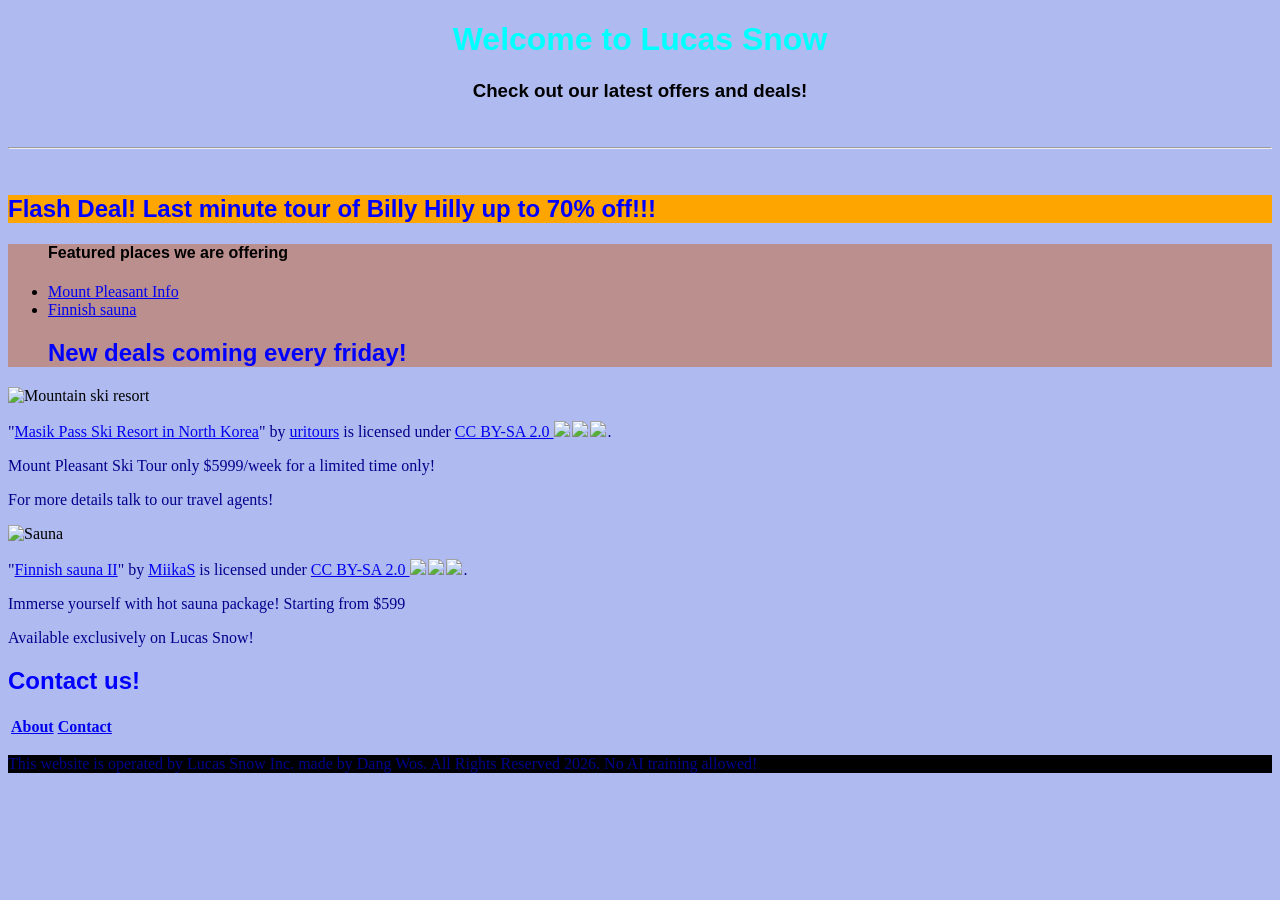
==== index.html @ 5638f123 "Snapshot 10:29 20/10/2026" ====
<!DOCTYPE html>
<html>
    <head>
        <link rel="stylesheet" href="./css/style.css">
        <meta charset="UTF-8">
        <title>Lucas Snow</title>
    </head>

    <body>
        <!--WELCOME TITLE-->
        <header>
            <h1>Welcome to Lucas Snow</h1>
            <h3>Check out our latest offers and deals!</h3>
        </header>

        <br>
        <hr>
        <br>

        <header id="flashDeal">
            <h2>Flash Deal! Last minute tour of Billy Hilly up to 70% off!!!</h2>
        </header>

        <div>
            <aside>
            <ul>
                <h4>Featured places we are offering</h4>
                <li><a href="https://en.wikipedia.org/wiki/Mount_Pleasant,_Vancouver">Mount Pleasant Info</a></li>
                <li><a href="https://en.wikipedia.org/wiki/Finnish_sauna">Finnish sauna</a></li>
                <h2>New deals coming every friday!</h2>
            </ul>
        </aside>
        </div>
        

        <!--THIS IS FIRST ARTICLE-->
        <article>
            <img src="https://live.staticflickr.com/7434/11945633534_31ca5a4c85_b.jpg" alt="Mountain ski resort">
            <p class="attribution">"<a rel="noopener noreferrer" href="https://www.flickr.com/photos/103743993@N04/11945633534">Masik Pass Ski Resort in North Korea</a>" by <a rel="noopener noreferrer" href="https://www.flickr.com/photos/103743993@N04">uritours</a> is licensed under <a rel="noopener noreferrer" href="https://creativecommons.org/licenses/by-sa/2.0/?ref=openverse">CC BY-SA 2.0 <img src="https://mirrors.creativecommons.org/presskit/icons/cc.svg" style="height: 1em; margin-right: 0.125em; display: inline;" /><img src="https://mirrors.creativecommons.org/presskit/icons/by.svg" style="height: 1em; margin-right: 0.125em; display: inline;" /><img src="https://mirrors.creativecommons.org/presskit/icons/sa.svg" style="height: 1em; margin-right: 0.125em; display: inline;" /></a>.</p>
            <p>Mount Pleasant Ski Tour only $5999/week for a limited time only!</p>
            <p>For more details talk to our travel agents!</p>
        </article>

        <article>
            <img src="https://live.staticflickr.com/124/419823463_e763b493f5_b.jpg" alt="Sauna">
            <p class="attribution">"<a rel="noopener noreferrer" href="https://www.flickr.com/photos/29757997@N00/419823463">Finnish sauna II</a>" by <a rel="noopener noreferrer" href="https://www.flickr.com/photos/29757997@N00">MiikaS</a> is licensed under <a rel="noopener noreferrer" href="https://creativecommons.org/licenses/by-sa/2.0/?ref=openverse">CC BY-SA 2.0 <img src="https://mirrors.creativecommons.org/presskit/icons/cc.svg" style="height: 1em; margin-right: 0.125em; display: inline;" /><img src="https://mirrors.creativecommons.org/presskit/icons/by.svg" style="height: 1em; margin-right: 0.125em; display: inline;" /><img src="https://mirrors.creativecommons.org/presskit/icons/sa.svg" style="height: 1em; margin-right: 0.125em; display: inline;" /></a>.</p>
            <p>Immerse yourself with hot sauna package! Starting from $599</p>
            <p>Available exclusively on Lucas Snow!</p>
        </article>

        <table>

            <h2>Contact us!</h2>
            <tr>
                <th>
                    <a href="./about.html">About</a>
                </th>
                <th>
                    <a href="./about.html">Contact</a>
                </th>
                
            </tr>
            
        </table>

        <footer>
            <p>This website is operated by Lucas Snow Inc. made by Dang Wos. All Rights Reserved 2026. No AI training allowed!</p>
        </footer>
    

    </body>


</html>
---- css/style.css ----
#default {
    text-align: left;
    background-color: bisque;
}

#flashDeal {
    text-align: center;
    background-color: orange;
    font-family: 'Segoe UI', Tahoma, Geneva, Verdana, sans-serif;
    color:red;
}

#boxedDeal
{
    border-width: 5;
}

div {
    width: 200;
    height: 300;
    background-color: rosybrown;
}

body{
    background-color: #AFBBF0;
}

h1, h2, h3, h4{
    font-family: 'Fauna+One', sans-serif;
}


h1 {
    color: aqua;
    text-align: center;
}

h2 {
    color:blue;
    text-align: left;
}

h3 {
    color: black;
    text-align: center;
}

p {
    color: darkblue;
    text-align: left;
}

footer{
    background-color: black;
    text-align: left;
}
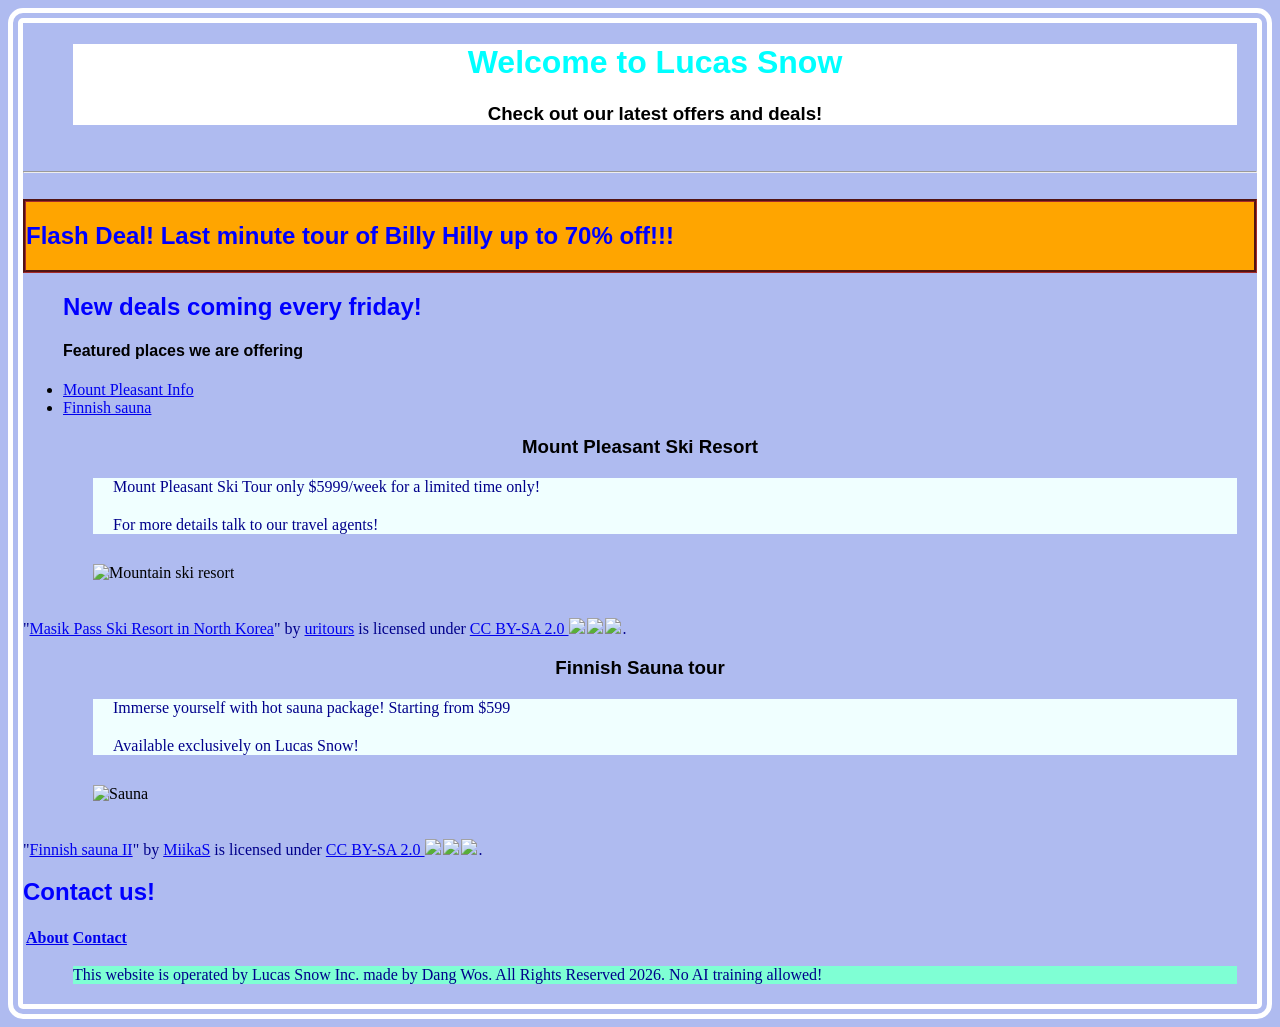
==== commit a6775f5f: "CSS box model and background stuff" ====
--- a/index.html
+++ b/index.html
@@ -6,9 +6,9 @@
         <title>Lucas Snow</title>
     </head>
 
-    <body>
+    <body class="body-background-image">
         <!--WELCOME TITLE-->
-        <header>
+        <header class="general-header">
             <h1>Welcome to Lucas Snow</h1>
             <h3>Check out our latest offers and deals!</h3>
         </header>
@@ -24,29 +24,32 @@
         <div>
             <aside>
             <ul>
+                <h2>New deals coming every friday!</h2>
                 <h4>Featured places we are offering</h4>
                 <li><a href="https://en.wikipedia.org/wiki/Mount_Pleasant,_Vancouver">Mount Pleasant Info</a></li>
                 <li><a href="https://en.wikipedia.org/wiki/Finnish_sauna">Finnish sauna</a></li>
-                <h2>New deals coming every friday!</h2>
             </ul>
         </aside>
         </div>
         
 
         <!--THIS IS FIRST ARTICLE-->
-        <article>
-            <img src="https://live.staticflickr.com/7434/11945633534_31ca5a4c85_b.jpg" alt="Mountain ski resort">
-            <p class="attribution">"<a rel="noopener noreferrer" href="https://www.flickr.com/photos/103743993@N04/11945633534">Masik Pass Ski Resort in North Korea</a>" by <a rel="noopener noreferrer" href="https://www.flickr.com/photos/103743993@N04">uritours</a> is licensed under <a rel="noopener noreferrer" href="https://creativecommons.org/licenses/by-sa/2.0/?ref=openverse">CC BY-SA 2.0 <img src="https://mirrors.creativecommons.org/presskit/icons/cc.svg" style="height: 1em; margin-right: 0.125em; display: inline;" /><img src="https://mirrors.creativecommons.org/presskit/icons/by.svg" style="height: 1em; margin-right: 0.125em; display: inline;" /><img src="https://mirrors.creativecommons.org/presskit/icons/sa.svg" style="height: 1em; margin-right: 0.125em; display: inline;" /></a>.</p>
+        <h3>Mount Pleasant Ski Resort</h3>
+        <article class="dealdescriptor">
             <p>Mount Pleasant Ski Tour only $5999/week for a limited time only!</p>
             <p>For more details talk to our travel agents!</p>
         </article>
+        <img id="tourPhoto" src="https://live.staticflickr.com/7434/11945633534_31ca5a4c85_b.jpg" alt="Mountain ski resort">
+        <p class="attribution">"<a rel="noopener noreferrer" href="https://www.flickr.com/photos/103743993@N04/11945633534">Masik Pass Ski Resort in North Korea</a>" by <a rel="noopener noreferrer" href="https://www.flickr.com/photos/103743993@N04">uritours</a> is licensed under <a rel="noopener noreferrer" href="https://creativecommons.org/licenses/by-sa/2.0/?ref=openverse">CC BY-SA 2.0 <img src="https://mirrors.creativecommons.org/presskit/icons/cc.svg" style="height: 1em; margin-right: 0.125em; display: inline;" /><img src="https://mirrors.creativecommons.org/presskit/icons/by.svg" style="height: 1em; margin-right: 0.125em; display: inline;" /><img src="https://mirrors.creativecommons.org/presskit/icons/sa.svg" style="height: 1em; margin-right: 0.125em; display: inline;" /></a>.</p>
 
-        <article>
-            <img src="https://live.staticflickr.com/124/419823463_e763b493f5_b.jpg" alt="Sauna">
-            <p class="attribution">"<a rel="noopener noreferrer" href="https://www.flickr.com/photos/29757997@N00/419823463">Finnish sauna II</a>" by <a rel="noopener noreferrer" href="https://www.flickr.com/photos/29757997@N00">MiikaS</a> is licensed under <a rel="noopener noreferrer" href="https://creativecommons.org/licenses/by-sa/2.0/?ref=openverse">CC BY-SA 2.0 <img src="https://mirrors.creativecommons.org/presskit/icons/cc.svg" style="height: 1em; margin-right: 0.125em; display: inline;" /><img src="https://mirrors.creativecommons.org/presskit/icons/by.svg" style="height: 1em; margin-right: 0.125em; display: inline;" /><img src="https://mirrors.creativecommons.org/presskit/icons/sa.svg" style="height: 1em; margin-right: 0.125em; display: inline;" /></a>.</p>
+        <h3>Finnish Sauna tour</h3>
+        <article class="dealdescriptor">
             <p>Immerse yourself with hot sauna package! Starting from $599</p>
             <p>Available exclusively on Lucas Snow!</p>
         </article>
+        <img id="tourPhoto" src="https://live.staticflickr.com/124/419823463_e763b493f5_b.jpg" alt="Sauna">
+        <p class="attribution">"<a rel="noopener noreferrer" href="https://www.flickr.com/photos/29757997@N00/419823463">Finnish sauna II</a>" by <a rel="noopener noreferrer" href="https://www.flickr.com/photos/29757997@N00">MiikaS</a> is licensed under <a rel="noopener noreferrer" href="https://creativecommons.org/licenses/by-sa/2.0/?ref=openverse">CC BY-SA 2.0 <img src="https://mirrors.creativecommons.org/presskit/icons/cc.svg" style="height: 1em; margin-right: 0.125em; display: inline;" /><img src="https://mirrors.creativecommons.org/presskit/icons/by.svg" style="height: 1em; margin-right: 0.125em; display: inline;" /><img src="https://mirrors.creativecommons.org/presskit/icons/sa.svg" style="height: 1em; margin-right: 0.125em; display: inline;" /></a>.</p>
+        
 
         <table>
 
@@ -63,7 +66,7 @@
             
         </table>
 
-        <footer>
+        <footer class="general-footer">
             <p>This website is operated by Lucas Snow Inc. made by Dang Wos. All Rights Reserved 2026. No AI training allowed!</p>
         </footer>
     
--- a/css/style.css
+++ b/css/style.css
@@ -9,6 +9,31 @@
     background-color: orange;
     font-family: 'Segoe UI', Tahoma, Geneva, Verdana, sans-serif;
     color:red;
+    border-width: 5;
+    border-color: brown;
+    border-style: groove;
+    box-sizing: border-box;
+}
+
+/*Header and footer*/
+.general-header
+{
+    background-color: white;
+    margin: 10px 20px 20px 50px;
+}
+.general-footer
+{
+    background-color: aquamarine;
+    margin: 10px 20px 20px 50px;
+}
+
+
+/*Deals related*/
+.deal-container
+{
+    display: flex;
+    padding: 5%;
+    gap: 5px;
 }
 
 #boxedDeal
@@ -16,17 +41,47 @@
     border-width: 5;
 }
 
-div {
+/*Media and formats*/
+#tourPhoto
+{
+    margin: 10px 20px 20px 70px;
+}
+
+.body-background-image
+{
+    background-image: url("https://images.pexels.com/photos/6812369/pexels-photo-6812369.jpeg");
+    background-position: 80%;
+    background-size: auto;
+    border: 2px double white;
+    border-width: 15px;
+    border-radius: 15px;
+}
+
+.dealdescriptor
+{
+    background-color: azure;
+    margin: 10px 20px 20px 70px;
+}
+
+article > p
+{
+    margin: 20px;
+}
+
+div p
+{
     width: 200;
     height: 300;
     background-color: rosybrown;
 }
 
-body{
+body
+{
     background-color: #AFBBF0;
 }
 
-h1, h2, h3, h4{
+h1, h2, h3, h4
+{
     font-family: 'Fauna+One', sans-serif;
 }
 
@@ -51,7 +106,16 @@
     text-align: left;
 }
 
+/*Footer*/
 footer{
     background-color: black;
     text-align: left;
+}
+
+@media (max-width: 1080px)
+{
+    body
+    {
+        background-color: lightblue;
+    }
 }
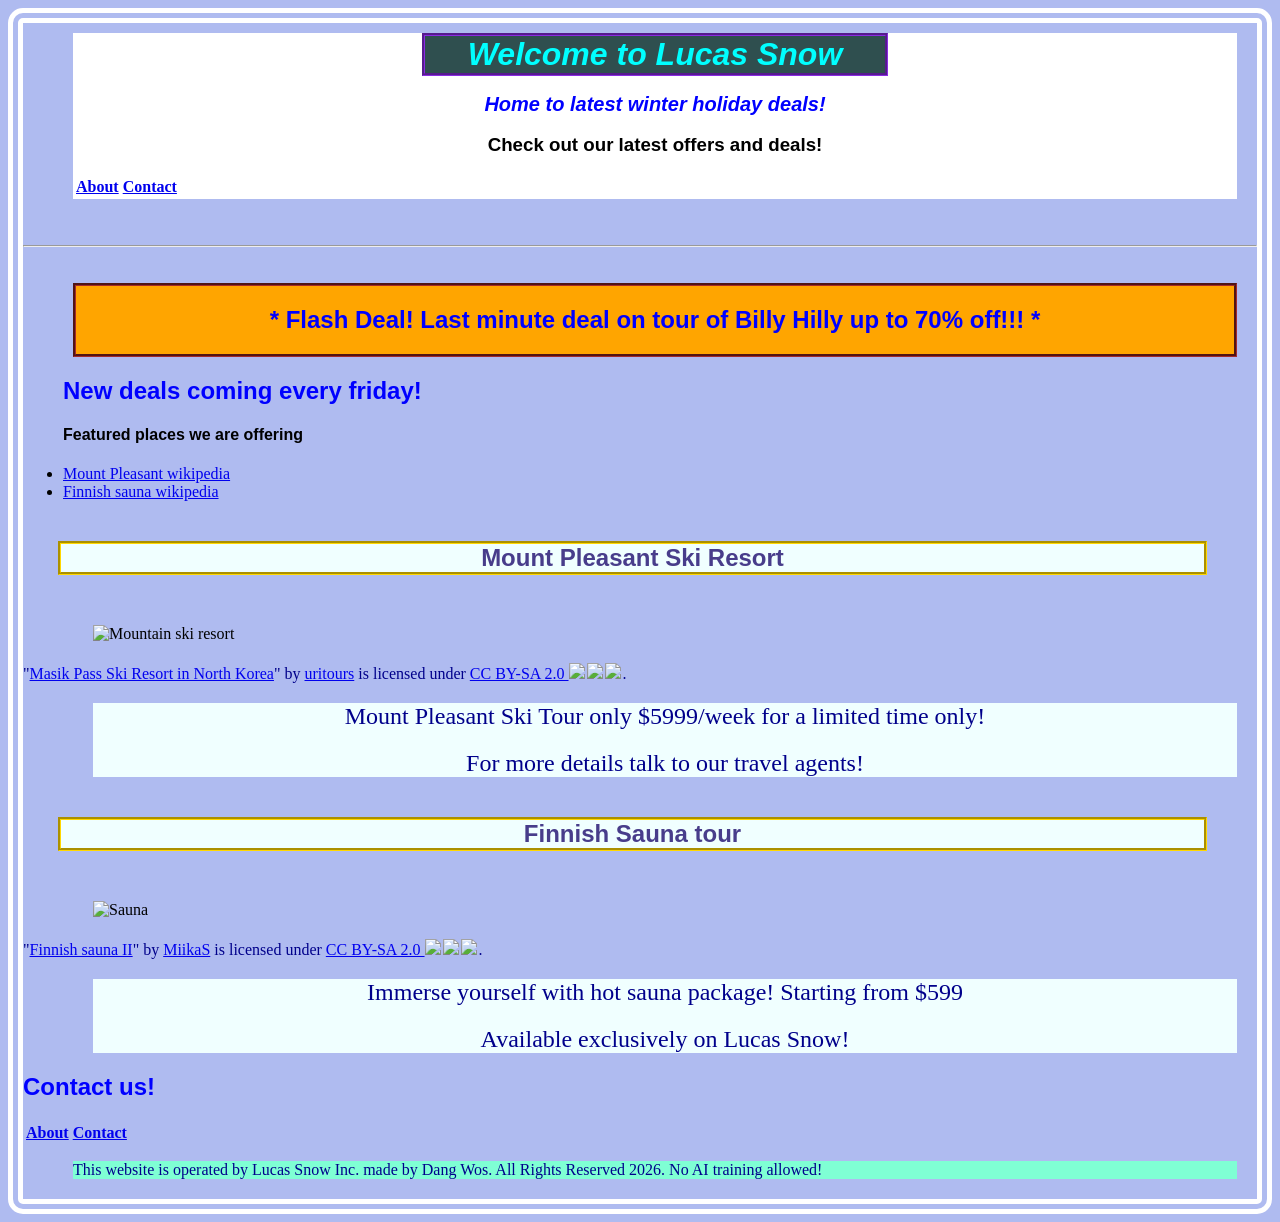
==== commit b9a88f52: "Improvements to accessibility" ====
--- a/index.html
+++ b/index.html
@@ -9,8 +9,21 @@
     <body class="body-background-image">
         <!--WELCOME TITLE-->
         <header class="general-header">
-            <h1>Welcome to Lucas Snow</h1>
+            <h1 id="welcome-title">Welcome to Lucas Snow</h1>
+            <h2 id="title-slogan">Home to latest winter holiday deals!</h2>
             <h3>Check out our latest offers and deals!</h3>
+
+            <table>
+            <tr>
+                <th>
+                    <a href="./about.html">About</a>
+                </th>
+                <th>
+                    <a href="./about.html">Contact</a>
+                </th>
+            </tr>
+            
+        </table>
         </header>
 
         <br>
@@ -18,7 +31,7 @@
         <br>
 
         <header id="flashDeal">
-            <h2>Flash Deal! Last minute tour of Billy Hilly up to 70% off!!!</h2>
+            <h2>* Flash Deal! Last minute deal on tour of Billy Hilly up to 70% off!!! *</h2>
         </header>
 
         <div>
@@ -26,30 +39,31 @@
             <ul>
                 <h2>New deals coming every friday!</h2>
                 <h4>Featured places we are offering</h4>
-                <li><a href="https://en.wikipedia.org/wiki/Mount_Pleasant,_Vancouver">Mount Pleasant Info</a></li>
-                <li><a href="https://en.wikipedia.org/wiki/Finnish_sauna">Finnish sauna</a></li>
+                <li><a href="https://en.wikipedia.org/wiki/Mount_Pleasant,_Vancouver">Mount Pleasant wikipedia</a></li>
+                <li><a href="https://en.wikipedia.org/wiki/Finnish_sauna">Finnish sauna wikipedia</a></li>
             </ul>
         </aside>
         </div>
         
 
         <!--THIS IS FIRST ARTICLE-->
-        <h3>Mount Pleasant Ski Resort</h3>
+        <h3 id="destination-title">Mount Pleasant Ski Resort</h3>
+        
+        <img id="tourPhoto" src="https://live.staticflickr.com/7434/11945633534_31ca5a4c85_b.jpg" alt="Mountain ski resort">
+        <p class="attribution">"<a rel="noopener noreferrer" href="https://www.flickr.com/photos/103743993@N04/11945633534">Masik Pass Ski Resort in North Korea</a>" by <a rel="noopener noreferrer" href="https://www.flickr.com/photos/103743993@N04">uritours</a> is licensed under <a rel="noopener noreferrer" href="https://creativecommons.org/licenses/by-sa/2.0/?ref=openverse">CC BY-SA 2.0 <img src="https://mirrors.creativecommons.org/presskit/icons/cc.svg" style="height: 1em; margin-right: 0.125em; display: inline;" /><img src="https://mirrors.creativecommons.org/presskit/icons/by.svg" style="height: 1em; margin-right: 0.125em; display: inline;" /><img src="https://mirrors.creativecommons.org/presskit/icons/sa.svg" style="height: 1em; margin-right: 0.125em; display: inline;" /></a>.</p>
         <article class="dealdescriptor">
             <p>Mount Pleasant Ski Tour only $5999/week for a limited time only!</p>
             <p>For more details talk to our travel agents!</p>
         </article>
-        <img id="tourPhoto" src="https://live.staticflickr.com/7434/11945633534_31ca5a4c85_b.jpg" alt="Mountain ski resort">
-        <p class="attribution">"<a rel="noopener noreferrer" href="https://www.flickr.com/photos/103743993@N04/11945633534">Masik Pass Ski Resort in North Korea</a>" by <a rel="noopener noreferrer" href="https://www.flickr.com/photos/103743993@N04">uritours</a> is licensed under <a rel="noopener noreferrer" href="https://creativecommons.org/licenses/by-sa/2.0/?ref=openverse">CC BY-SA 2.0 <img src="https://mirrors.creativecommons.org/presskit/icons/cc.svg" style="height: 1em; margin-right: 0.125em; display: inline;" /><img src="https://mirrors.creativecommons.org/presskit/icons/by.svg" style="height: 1em; margin-right: 0.125em; display: inline;" /><img src="https://mirrors.creativecommons.org/presskit/icons/sa.svg" style="height: 1em; margin-right: 0.125em; display: inline;" /></a>.</p>
 
-        <h3>Finnish Sauna tour</h3>
+        <h3 id="destination-title">Finnish Sauna tour</h3>
+        
+        <img id="tourPhoto" src="https://live.staticflickr.com/124/419823463_e763b493f5_b.jpg" alt="Sauna">
+        <p class="attribution">"<a rel="noopener noreferrer" href="https://www.flickr.com/photos/29757997@N00/419823463">Finnish sauna II</a>" by <a rel="noopener noreferrer" href="https://www.flickr.com/photos/29757997@N00">MiikaS</a> is licensed under <a rel="noopener noreferrer" href="https://creativecommons.org/licenses/by-sa/2.0/?ref=openverse">CC BY-SA 2.0 <img src="https://mirrors.creativecommons.org/presskit/icons/cc.svg" style="height: 1em; margin-right: 0.125em; display: inline;" /><img src="https://mirrors.creativecommons.org/presskit/icons/by.svg" style="height: 1em; margin-right: 0.125em; display: inline;" /><img src="https://mirrors.creativecommons.org/presskit/icons/sa.svg" style="height: 1em; margin-right: 0.125em; display: inline;" /></a>.</p>
         <article class="dealdescriptor">
             <p>Immerse yourself with hot sauna package! Starting from $599</p>
             <p>Available exclusively on Lucas Snow!</p>
         </article>
-        <img id="tourPhoto" src="https://live.staticflickr.com/124/419823463_e763b493f5_b.jpg" alt="Sauna">
-        <p class="attribution">"<a rel="noopener noreferrer" href="https://www.flickr.com/photos/29757997@N00/419823463">Finnish sauna II</a>" by <a rel="noopener noreferrer" href="https://www.flickr.com/photos/29757997@N00">MiikaS</a> is licensed under <a rel="noopener noreferrer" href="https://creativecommons.org/licenses/by-sa/2.0/?ref=openverse">CC BY-SA 2.0 <img src="https://mirrors.creativecommons.org/presskit/icons/cc.svg" style="height: 1em; margin-right: 0.125em; display: inline;" /><img src="https://mirrors.creativecommons.org/presskit/icons/by.svg" style="height: 1em; margin-right: 0.125em; display: inline;" /><img src="https://mirrors.creativecommons.org/presskit/icons/sa.svg" style="height: 1em; margin-right: 0.125em; display: inline;" /></a>.</p>
-        
 
         <table>
 
--- a/css/style.css
+++ b/css/style.css
@@ -4,8 +4,31 @@
     background-color: bisque;
 }
 
+#welcome-title
+{
+    font-size: 2em;
+    font-style: italic;
+    background-color: darkslategrey;
+    border-width: 5;
+    border-color: blueviolet;
+    border-style: groove;
+    box-sizing: border-box;
+    margin-top: 10px;
+    margin-bottom: 10px;
+    margin-right: 30%;
+    margin-left: 30%;
+}
+
+#title-slogan
+{
+    font-size: 1.25em;
+    font-style: oblique;
+    text-align-last: center;
+}
+
 #flashDeal {
     text-align: center;
+    text-align-last: center;
     background-color: orange;
     font-family: 'Segoe UI', Tahoma, Geneva, Verdana, sans-serif;
     color:red;
@@ -13,6 +36,7 @@
     border-color: brown;
     border-style: groove;
     box-sizing: border-box;
+    margin: 10px 20px 20px 50px;
 }
 
 /*Header and footer*/
@@ -41,10 +65,26 @@
     border-width: 5;
 }
 
+#destination-title
+{
+    font-size: 1.5em;
+    font-family: 'Lucida Sans', 'Lucida Sans Regular', 'Lucida Grande', 'Lucida Sans Unicode', Geneva, Verdana, sans-serif;
+    color: darkslateblue;
+    border-width: 5;
+    border-color: gold;
+    border-style: groove;
+    box-sizing: border-box;
+    background-color: azure;
+    margin: 40px 50px 50px 35px;
+}
+
 /*Media and formats*/
 #tourPhoto
 {
     margin: 10px 20px 20px 70px;
+    width: 50%;
+    display: flex;
+    justify-content: center;
 }
 
 .body-background-image
@@ -59,6 +99,8 @@
 
 .dealdescriptor
 {
+    font-size: 1.5em;
+    text-align-last: center;
     background-color: azure;
     margin: 10px 20px 20px 70px;
 }
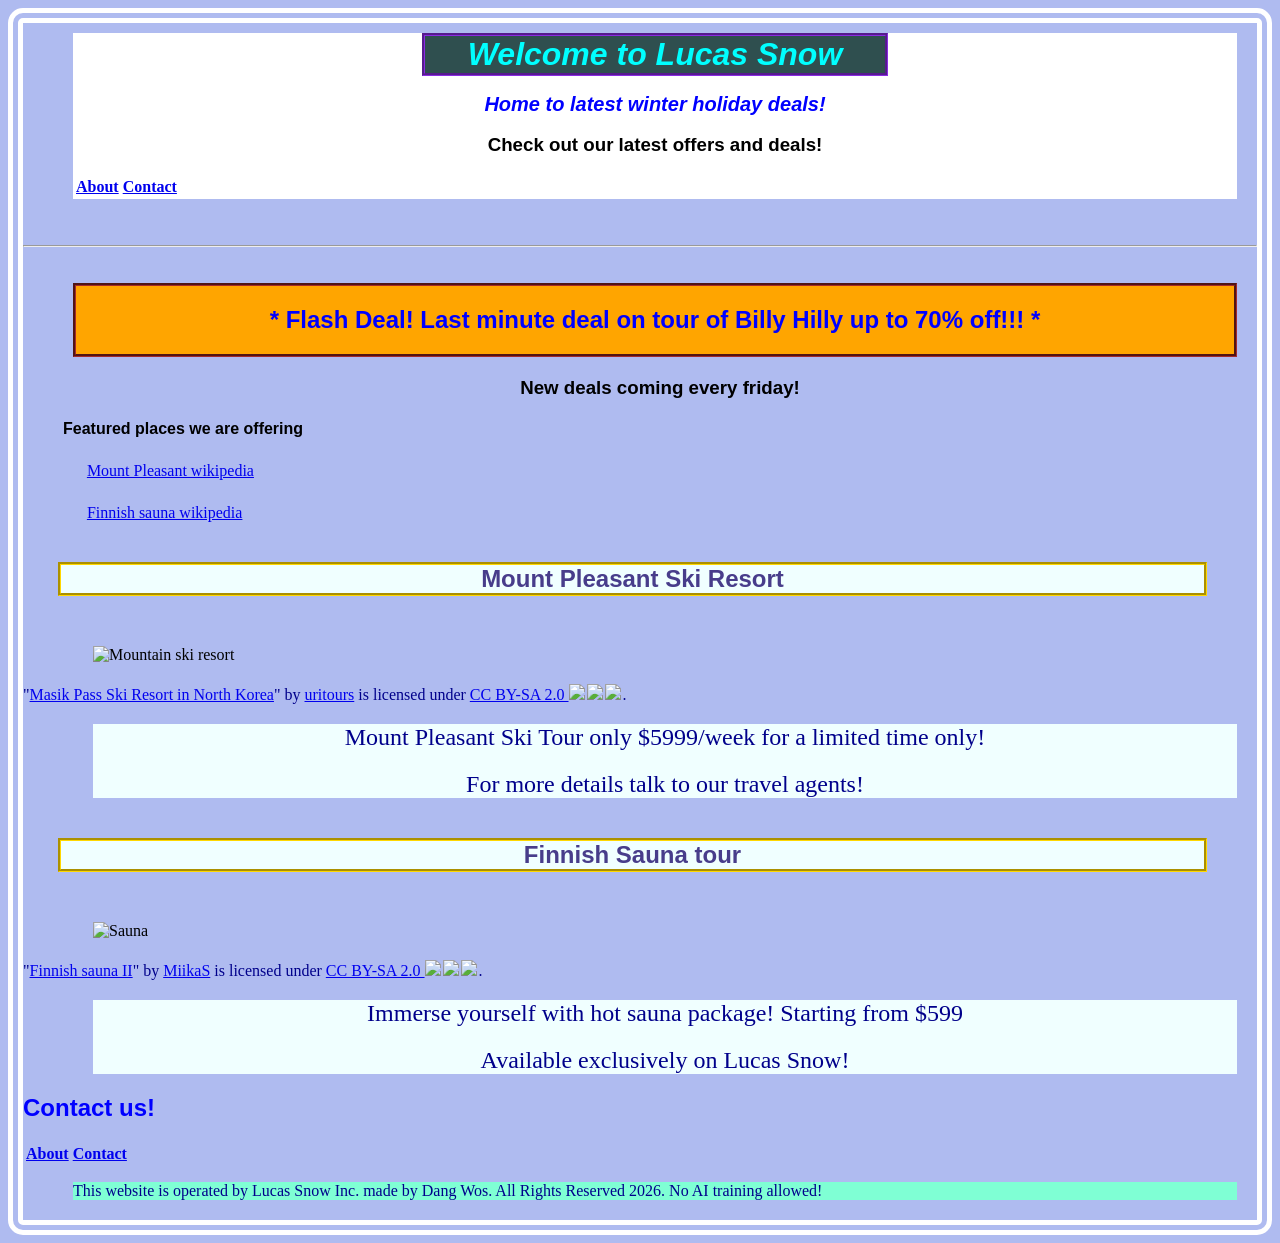
==== commit 0f4de245: "Improvement v2" ====
--- a/index.html
+++ b/index.html
@@ -1,5 +1,5 @@
 <!DOCTYPE html>
-<html>
+<html lang="en">
     <head>
         <link rel="stylesheet" href="./css/style.css">
         <meta charset="UTF-8">
@@ -17,8 +17,6 @@
             <tr>
                 <th>
                     <a href="./about.html">About</a>
-                </th>
-                <th>
                     <a href="./about.html">Contact</a>
                 </th>
             </tr>
@@ -37,10 +35,10 @@
         <div>
             <aside>
             <ul>
-                <h2>New deals coming every friday!</h2>
+                <h3>New deals coming every friday!</h3>
                 <h4>Featured places we are offering</h4>
-                <li><a href="https://en.wikipedia.org/wiki/Mount_Pleasant,_Vancouver">Mount Pleasant wikipedia</a></li>
-                <li><a href="https://en.wikipedia.org/wiki/Finnish_sauna">Finnish sauna wikipedia</a></li>
+                <article id="touch-friendly-spacer"><a href="https://en.wikipedia.org/wiki/Mount_Pleasant,_Vancouver">Mount Pleasant wikipedia</a></article>
+                <article id="touch-friendly-spacer"><a href="https://en.wikipedia.org/wiki/Finnish_sauna">Finnish sauna wikipedia</a></article>
             </ul>
         </aside>
         </div>
@@ -50,7 +48,7 @@
         <h3 id="destination-title">Mount Pleasant Ski Resort</h3>
         
         <img id="tourPhoto" src="https://live.staticflickr.com/7434/11945633534_31ca5a4c85_b.jpg" alt="Mountain ski resort">
-        <p class="attribution">"<a rel="noopener noreferrer" href="https://www.flickr.com/photos/103743993@N04/11945633534">Masik Pass Ski Resort in North Korea</a>" by <a rel="noopener noreferrer" href="https://www.flickr.com/photos/103743993@N04">uritours</a> is licensed under <a rel="noopener noreferrer" href="https://creativecommons.org/licenses/by-sa/2.0/?ref=openverse">CC BY-SA 2.0 <img src="https://mirrors.creativecommons.org/presskit/icons/cc.svg" style="height: 1em; margin-right: 0.125em; display: inline;" /><img src="https://mirrors.creativecommons.org/presskit/icons/by.svg" style="height: 1em; margin-right: 0.125em; display: inline;" /><img src="https://mirrors.creativecommons.org/presskit/icons/sa.svg" style="height: 1em; margin-right: 0.125em; display: inline;" /></a>.</p>
+        <p class="attribution">"<a rel="noopener noreferrer" href="https://www.flickr.com/photos/103743993@N04/11945633534" alt="CC notice symbol">Masik Pass Ski Resort in North Korea</a>" by <a rel="noopener noreferrer" href="https://www.flickr.com/photos/103743993@N04">uritours</a> is licensed under <a rel="noopener noreferrer" href="https://creativecommons.org/licenses/by-sa/2.0/?ref=openverse">CC BY-SA 2.0 <img src="https://mirrors.creativecommons.org/presskit/icons/cc.svg" style="height: 1em; margin-right: 0.125em; display: inline;" /><img src="https://mirrors.creativecommons.org/presskit/icons/by.svg" style="height: 1em; margin-right: 0.125em; display: inline;" /><img src="https://mirrors.creativecommons.org/presskit/icons/sa.svg" style="height: 1em; margin-right: 0.125em; display: inline;" /></a>.</p>
         <article class="dealdescriptor">
             <p>Mount Pleasant Ski Tour only $5999/week for a limited time only!</p>
             <p>For more details talk to our travel agents!</p>
@@ -59,7 +57,7 @@
         <h3 id="destination-title">Finnish Sauna tour</h3>
         
         <img id="tourPhoto" src="https://live.staticflickr.com/124/419823463_e763b493f5_b.jpg" alt="Sauna">
-        <p class="attribution">"<a rel="noopener noreferrer" href="https://www.flickr.com/photos/29757997@N00/419823463">Finnish sauna II</a>" by <a rel="noopener noreferrer" href="https://www.flickr.com/photos/29757997@N00">MiikaS</a> is licensed under <a rel="noopener noreferrer" href="https://creativecommons.org/licenses/by-sa/2.0/?ref=openverse">CC BY-SA 2.0 <img src="https://mirrors.creativecommons.org/presskit/icons/cc.svg" style="height: 1em; margin-right: 0.125em; display: inline;" /><img src="https://mirrors.creativecommons.org/presskit/icons/by.svg" style="height: 1em; margin-right: 0.125em; display: inline;" /><img src="https://mirrors.creativecommons.org/presskit/icons/sa.svg" style="height: 1em; margin-right: 0.125em; display: inline;" /></a>.</p>
+        <p class="attribution">"<a rel="noopener noreferrer" href="https://www.flickr.com/photos/29757997@N00/419823463" alt="CC notice symbol">Finnish sauna II</a>" by <a rel="noopener noreferrer" href="https://www.flickr.com/photos/29757997@N00">MiikaS</a> is licensed under <a rel="noopener noreferrer" href="https://creativecommons.org/licenses/by-sa/2.0/?ref=openverse">CC BY-SA 2.0 <img src="https://mirrors.creativecommons.org/presskit/icons/cc.svg" style="height: 1em; margin-right: 0.125em; display: inline;" /><img src="https://mirrors.creativecommons.org/presskit/icons/by.svg" style="height: 1em; margin-right: 0.125em; display: inline;" /><img src="https://mirrors.creativecommons.org/presskit/icons/sa.svg" style="height: 1em; margin-right: 0.125em; display: inline;" /></a>.</p>
         <article class="dealdescriptor">
             <p>Immerse yourself with hot sauna package! Starting from $599</p>
             <p>Available exclusively on Lucas Snow!</p>
--- a/css/style.css
+++ b/css/style.css
@@ -63,6 +63,14 @@
 #boxedDeal
 {
     border-width: 5;
+}
+
+#touch-friendly-spacer
+{
+    margin-top: 2%;
+    margin-bottom: 2%;
+    margin-right: 2%;
+    margin-left: 2%;
 }
 
 #destination-title
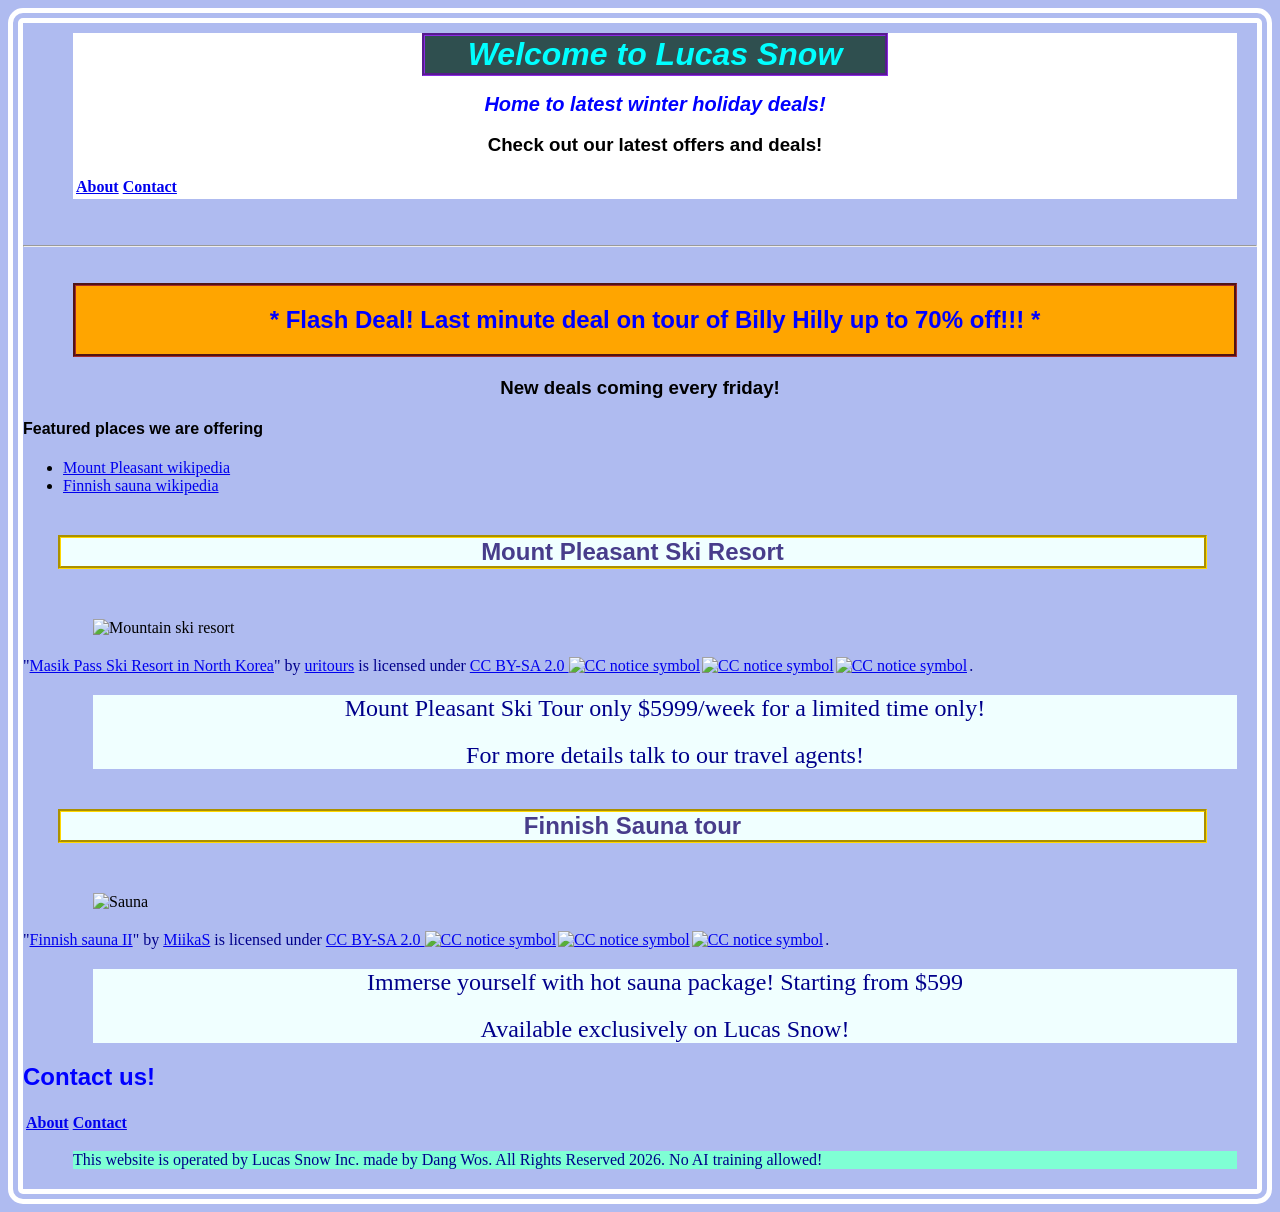
==== commit b5b32b87: "Improvement v3" ====
--- a/index.html
+++ b/index.html
@@ -34,13 +34,21 @@
 
         <div>
             <aside>
+            <h3>New deals coming every friday!</h3>
+            <h4>Featured places we are offering</h4>
             <ul>
-                <h3>New deals coming every friday!</h3>
-                <h4>Featured places we are offering</h4>
-                <article id="touch-friendly-spacer"><a href="https://en.wikipedia.org/wiki/Mount_Pleasant,_Vancouver">Mount Pleasant wikipedia</a></article>
-                <article id="touch-friendly-spacer"><a href="https://en.wikipedia.org/wiki/Finnish_sauna">Finnish sauna wikipedia</a></article>
+                <li>
+                    <article class="touch-friendly-spacer">
+                        <a href="https://en.wikipedia.org/wiki/Mount_Pleasant,_Vancouver">Mount Pleasant wikipedia</a>
+                    </article>
+            </li>
+            <li>
+                <article class="touch-friendly-spacer">
+                    <a href="https://en.wikipedia.org/wiki/Finnish_sauna">Finnish sauna wikipedia</a>
+                </article>
+                </li>
             </ul>
-        </aside>
+            </aside>
         </div>
         
 
@@ -48,7 +56,7 @@
         <h3 id="destination-title">Mount Pleasant Ski Resort</h3>
         
         <img id="tourPhoto" src="https://live.staticflickr.com/7434/11945633534_31ca5a4c85_b.jpg" alt="Mountain ski resort">
-        <p class="attribution">"<a rel="noopener noreferrer" href="https://www.flickr.com/photos/103743993@N04/11945633534" alt="CC notice symbol">Masik Pass Ski Resort in North Korea</a>" by <a rel="noopener noreferrer" href="https://www.flickr.com/photos/103743993@N04">uritours</a> is licensed under <a rel="noopener noreferrer" href="https://creativecommons.org/licenses/by-sa/2.0/?ref=openverse">CC BY-SA 2.0 <img src="https://mirrors.creativecommons.org/presskit/icons/cc.svg" style="height: 1em; margin-right: 0.125em; display: inline;" /><img src="https://mirrors.creativecommons.org/presskit/icons/by.svg" style="height: 1em; margin-right: 0.125em; display: inline;" /><img src="https://mirrors.creativecommons.org/presskit/icons/sa.svg" style="height: 1em; margin-right: 0.125em; display: inline;" /></a>.</p>
+        <p class="attribution">"<a rel="noopener noreferrer" href="https://www.flickr.com/photos/103743993@N04/11945633534" alt="Ski resort">Masik Pass Ski Resort in North Korea</a>" by <a rel="noopener noreferrer" href="https://www.flickr.com/photos/103743993@N04" alt="Ski resort source">uritours</a> is licensed under <a rel="noopener noreferrer" href="https://creativecommons.org/licenses/by-sa/2.0/?ref=openverse" alt="CC notice symbol">CC BY-SA 2.0 <img src="https://mirrors.creativecommons.org/presskit/icons/cc.svg" alt="CC notice symbol" style="height: 1em; margin-right: 0.125em; display: inline;" /><img src="https://mirrors.creativecommons.org/presskit/icons/by.svg" alt="CC notice symbol" style="height: 1em; margin-right: 0.125em; display: inline;" /><img src="https://mirrors.creativecommons.org/presskit/icons/sa.svg" alt="CC notice symbol" style="height: 1em; margin-right: 0.125em; display: inline;" /></a>.</p>
         <article class="dealdescriptor">
             <p>Mount Pleasant Ski Tour only $5999/week for a limited time only!</p>
             <p>For more details talk to our travel agents!</p>
@@ -57,7 +65,7 @@
         <h3 id="destination-title">Finnish Sauna tour</h3>
         
         <img id="tourPhoto" src="https://live.staticflickr.com/124/419823463_e763b493f5_b.jpg" alt="Sauna">
-        <p class="attribution">"<a rel="noopener noreferrer" href="https://www.flickr.com/photos/29757997@N00/419823463" alt="CC notice symbol">Finnish sauna II</a>" by <a rel="noopener noreferrer" href="https://www.flickr.com/photos/29757997@N00">MiikaS</a> is licensed under <a rel="noopener noreferrer" href="https://creativecommons.org/licenses/by-sa/2.0/?ref=openverse">CC BY-SA 2.0 <img src="https://mirrors.creativecommons.org/presskit/icons/cc.svg" style="height: 1em; margin-right: 0.125em; display: inline;" /><img src="https://mirrors.creativecommons.org/presskit/icons/by.svg" style="height: 1em; margin-right: 0.125em; display: inline;" /><img src="https://mirrors.creativecommons.org/presskit/icons/sa.svg" style="height: 1em; margin-right: 0.125em; display: inline;" /></a>.</p>
+        <p class="attribution">"<a rel="noopener noreferrer" href="https://www.flickr.com/photos/29757997@N00/419823463" alt="Sauna photo">Finnish sauna II</a>" by <a rel="noopener noreferrer" href="https://www.flickr.com/photos/29757997@N00" alt="Sauna source">MiikaS</a> is licensed under <a rel="noopener noreferrer" href="https://creativecommons.org/licenses/by-sa/2.0/?ref=openverse" alt="CC notice symbol">CC BY-SA 2.0 <img src="https://mirrors.creativecommons.org/presskit/icons/cc.svg" alt="CC notice symbol" style="height: 1em; margin-right: 0.125em; display: inline;" /><img src="https://mirrors.creativecommons.org/presskit/icons/by.svg" alt="CC notice symbol" style="height: 1em; margin-right: 0.125em; display: inline;" /><img src="https://mirrors.creativecommons.org/presskit/icons/sa.svg" alt="CC notice symbol" style="height: 1em; margin-right: 0.125em; display: inline;" /></a>.</p>
         <article class="dealdescriptor">
             <p>Immerse yourself with hot sauna package! Starting from $599</p>
             <p>Available exclusively on Lucas Snow!</p>
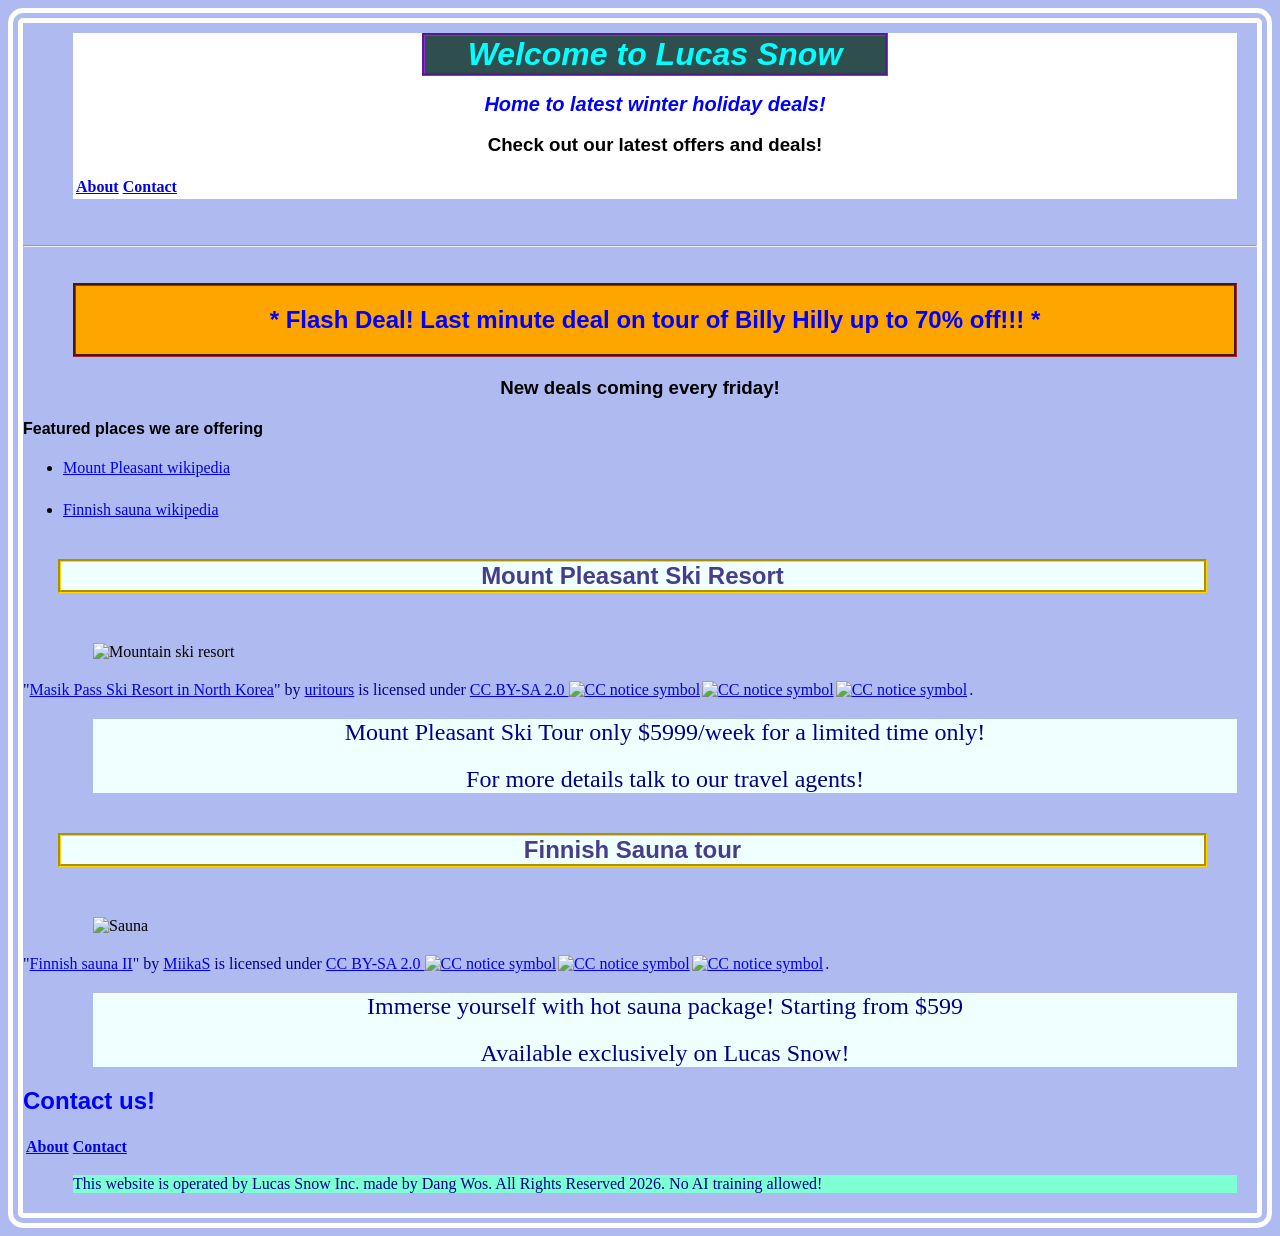
==== commit 5ee83eef: "Improvement v4" ====
--- a/index.html
+++ b/index.html
@@ -1,5 +1,5 @@
 <!DOCTYPE html>
-<html lang="en">
+<html lang="en">  
     <head>
         <link rel="stylesheet" href="./css/style.css">
         <meta charset="UTF-8">
@@ -32,59 +32,61 @@
             <h2>* Flash Deal! Last minute deal on tour of Billy Hilly up to 70% off!!! *</h2>
         </header>
 
-        <div>
-            <aside>
-            <h3>New deals coming every friday!</h3>
-            <h4>Featured places we are offering</h4>
-            <ul>
+        <main>
+            <div>
+                <aside>
+                <h3>New deals coming every friday!</h3>
+                <h4>Featured places we are offering</h4>
+                <ul>
+                    <li>
+                        <article class="touch-friendly-spacer">
+                            <a href="https://en.wikipedia.org/wiki/Mount_Pleasant,_Vancouver">Mount Pleasant wikipedia</a>
+                        </article>
+                </li>
                 <li>
-                    <article class="touch-friendly-spacer">
-                        <a href="https://en.wikipedia.org/wiki/Mount_Pleasant,_Vancouver">Mount Pleasant wikipedia</a>
+                    <article id="touch-friendly-spacer">
+                        <a href="https://en.wikipedia.org/wiki/Finnish_sauna">Finnish sauna wikipedia</a>
                     </article>
-            </li>
-            <li>
-                <article class="touch-friendly-spacer">
-                    <a href="https://en.wikipedia.org/wiki/Finnish_sauna">Finnish sauna wikipedia</a>
-                </article>
-                </li>
-            </ul>
-            </aside>
-        </div>
-        
+                    </li>
+                </ul>
+                </aside>
+            </div>
+            
 
-        <!--THIS IS FIRST ARTICLE-->
-        <h3 id="destination-title">Mount Pleasant Ski Resort</h3>
-        
-        <img id="tourPhoto" src="https://live.staticflickr.com/7434/11945633534_31ca5a4c85_b.jpg" alt="Mountain ski resort">
-        <p class="attribution">"<a rel="noopener noreferrer" href="https://www.flickr.com/photos/103743993@N04/11945633534" alt="Ski resort">Masik Pass Ski Resort in North Korea</a>" by <a rel="noopener noreferrer" href="https://www.flickr.com/photos/103743993@N04" alt="Ski resort source">uritours</a> is licensed under <a rel="noopener noreferrer" href="https://creativecommons.org/licenses/by-sa/2.0/?ref=openverse" alt="CC notice symbol">CC BY-SA 2.0 <img src="https://mirrors.creativecommons.org/presskit/icons/cc.svg" alt="CC notice symbol" style="height: 1em; margin-right: 0.125em; display: inline;" /><img src="https://mirrors.creativecommons.org/presskit/icons/by.svg" alt="CC notice symbol" style="height: 1em; margin-right: 0.125em; display: inline;" /><img src="https://mirrors.creativecommons.org/presskit/icons/sa.svg" alt="CC notice symbol" style="height: 1em; margin-right: 0.125em; display: inline;" /></a>.</p>
-        <article class="dealdescriptor">
-            <p>Mount Pleasant Ski Tour only $5999/week for a limited time only!</p>
-            <p>For more details talk to our travel agents!</p>
-        </article>
+            <!--THIS IS FIRST ARTICLE-->
+            <h3 id="destination-title">Mount Pleasant Ski Resort</h3>
+            
+            <img id="tourPhoto" src="https://live.staticflickr.com/7434/11945633534_31ca5a4c85_b.jpg" alt="Mountain ski resort">
+            <p class="attribution">"<a rel="noopener noreferrer" href="https://www.flickr.com/photos/103743993@N04/11945633534" alt="Ski resort">Masik Pass Ski Resort in North Korea</a>" by <a rel="noopener noreferrer" href="https://www.flickr.com/photos/103743993@N04" alt="Ski resort source">uritours</a> is licensed under <a rel="noopener noreferrer" href="https://creativecommons.org/licenses/by-sa/2.0/?ref=openverse" alt="CC notice symbol">CC BY-SA 2.0 <img src="https://mirrors.creativecommons.org/presskit/icons/cc.svg" alt="CC notice symbol" style="height: 1em; margin-right: 0.125em; display: inline;" /><img src="https://mirrors.creativecommons.org/presskit/icons/by.svg" alt="CC notice symbol" style="height: 1em; margin-right: 0.125em; display: inline;" /><img src="https://mirrors.creativecommons.org/presskit/icons/sa.svg" alt="CC notice symbol" style="height: 1em; margin-right: 0.125em; display: inline;" /></a>.</p>
+            <article class="dealdescriptor">
+                <p>Mount Pleasant Ski Tour only $5999/week for a limited time only!</p>
+                <p>For more details talk to our travel agents!</p>
+            </article>
 
-        <h3 id="destination-title">Finnish Sauna tour</h3>
-        
-        <img id="tourPhoto" src="https://live.staticflickr.com/124/419823463_e763b493f5_b.jpg" alt="Sauna">
-        <p class="attribution">"<a rel="noopener noreferrer" href="https://www.flickr.com/photos/29757997@N00/419823463" alt="Sauna photo">Finnish sauna II</a>" by <a rel="noopener noreferrer" href="https://www.flickr.com/photos/29757997@N00" alt="Sauna source">MiikaS</a> is licensed under <a rel="noopener noreferrer" href="https://creativecommons.org/licenses/by-sa/2.0/?ref=openverse" alt="CC notice symbol">CC BY-SA 2.0 <img src="https://mirrors.creativecommons.org/presskit/icons/cc.svg" alt="CC notice symbol" style="height: 1em; margin-right: 0.125em; display: inline;" /><img src="https://mirrors.creativecommons.org/presskit/icons/by.svg" alt="CC notice symbol" style="height: 1em; margin-right: 0.125em; display: inline;" /><img src="https://mirrors.creativecommons.org/presskit/icons/sa.svg" alt="CC notice symbol" style="height: 1em; margin-right: 0.125em; display: inline;" /></a>.</p>
-        <article class="dealdescriptor">
-            <p>Immerse yourself with hot sauna package! Starting from $599</p>
-            <p>Available exclusively on Lucas Snow!</p>
-        </article>
+            <h3 id="destination-title">Finnish Sauna tour</h3>
+            
+            <img id="tourPhoto" src="https://live.staticflickr.com/124/419823463_e763b493f5_b.jpg" alt="Sauna">
+            <p class="attribution">"<a rel="noopener noreferrer" href="https://www.flickr.com/photos/29757997@N00/419823463" alt="Sauna photo">Finnish sauna II</a>" by <a rel="noopener noreferrer" href="https://www.flickr.com/photos/29757997@N00" alt="Sauna source">MiikaS</a> is licensed under <a rel="noopener noreferrer" href="https://creativecommons.org/licenses/by-sa/2.0/?ref=openverse" alt="CC notice symbol">CC BY-SA 2.0 <img src="https://mirrors.creativecommons.org/presskit/icons/cc.svg" alt="CC notice symbol" style="height: 1em; margin-right: 0.125em; display: inline;" /><img src="https://mirrors.creativecommons.org/presskit/icons/by.svg" alt="CC notice symbol" style="height: 1em; margin-right: 0.125em; display: inline;" /><img src="https://mirrors.creativecommons.org/presskit/icons/sa.svg" alt="CC notice symbol" style="height: 1em; margin-right: 0.125em; display: inline;" /></a>.</p>
+            <article class="dealdescriptor">
+                <p>Immerse yourself with hot sauna package! Starting from $599</p>
+                <p>Available exclusively on Lucas Snow!</p>
+            </article>
 
-        <table>
+            <table>
 
-            <h2>Contact us!</h2>
-            <tr>
-                <th>
-                    <a href="./about.html">About</a>
-                </th>
-                <th>
-                    <a href="./about.html">Contact</a>
-                </th>
+                <h2>Contact us!</h2>
+                <tr>
+                    <th>
+                        <a href="./about.html">About</a>
+                    </th>
+                    <th>
+                        <a href="./about.html">Contact</a>
+                    </th>
+                    
+                </tr>
                 
-            </tr>
-            
-        </table>
+            </table>
+        </main>
 
         <footer class="general-footer">
             <p>This website is operated by Lucas Snow Inc. made by Dang Wos. All Rights Reserved 2026. No AI training allowed!</p>
@@ -93,5 +95,4 @@
 
     </body>
 
-
 </html>
--- a/css/style.css
+++ b/css/style.css
@@ -69,8 +69,6 @@
 {
     margin-top: 2%;
     margin-bottom: 2%;
-    margin-right: 2%;
-    margin-left: 2%;
 }
 
 #destination-title
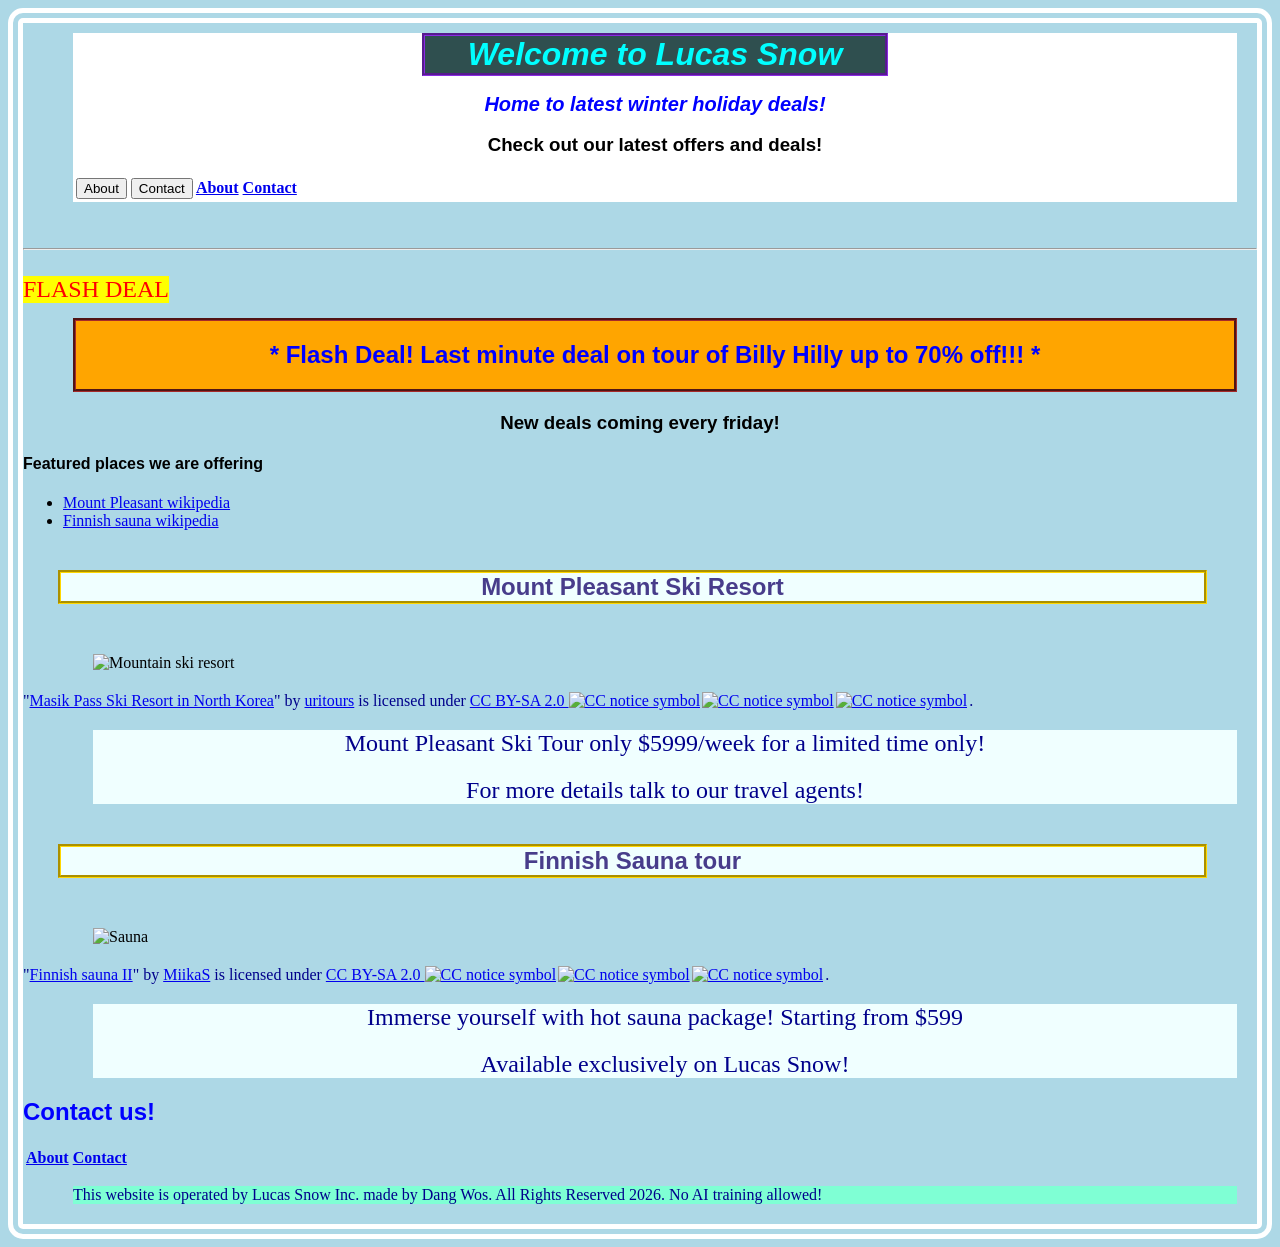
==== commit 89dd422a: "Flex, animation and interactive links Includes unimplemented javascript" ====
--- a/index.html
+++ b/index.html
@@ -2,7 +2,10 @@
 <html lang="en">  
     <head>
         <link rel="stylesheet" href="./css/style.css">
+
+        <script rel="jsscripter" href="./js/script.js"></script>
         <meta charset="UTF-8">
+        <meta name="viewport" content="width=device-width, initial-scale=1.0">
         <title>Lucas Snow</title>
     </head>
 
@@ -16,8 +19,13 @@
             <table>
             <tr>
                 <th>
+                    <button class="styled-button" type="btton-styled" href="./about.html">About</button>
+                    <button class="styled-button" type="btton-styled" href="./about.html">Contact</button>
+
+                    
                     <a href="./about.html">About</a>
                     <a href="./about.html">Contact</a>
+                    
                 </th>
             </tr>
             
@@ -27,6 +35,10 @@
         <br>
         <hr>
         <br>
+
+        <div>
+            <header id="moving-deal">FLASH DEAL</header>
+        </div>
 
         <header id="flashDeal">
             <h2>* Flash Deal! Last minute deal on tour of Billy Hilly up to 70% off!!! *</h2>
@@ -39,12 +51,12 @@
                 <h4>Featured places we are offering</h4>
                 <ul>
                     <li>
-                        <article class="touch-friendly-spacer">
+                        <article class="touch-friendly-spacer" id="article-effect">
                             <a href="https://en.wikipedia.org/wiki/Mount_Pleasant,_Vancouver">Mount Pleasant wikipedia</a>
                         </article>
                 </li>
                 <li>
-                    <article id="touch-friendly-spacer">
+                    <article class="touch-friendly-spacer" id="article-effect">
                         <a href="https://en.wikipedia.org/wiki/Finnish_sauna">Finnish sauna wikipedia</a>
                     </article>
                     </li>
@@ -58,7 +70,7 @@
             
             <img id="tourPhoto" src="https://live.staticflickr.com/7434/11945633534_31ca5a4c85_b.jpg" alt="Mountain ski resort">
             <p class="attribution">"<a rel="noopener noreferrer" href="https://www.flickr.com/photos/103743993@N04/11945633534" alt="Ski resort">Masik Pass Ski Resort in North Korea</a>" by <a rel="noopener noreferrer" href="https://www.flickr.com/photos/103743993@N04" alt="Ski resort source">uritours</a> is licensed under <a rel="noopener noreferrer" href="https://creativecommons.org/licenses/by-sa/2.0/?ref=openverse" alt="CC notice symbol">CC BY-SA 2.0 <img src="https://mirrors.creativecommons.org/presskit/icons/cc.svg" alt="CC notice symbol" style="height: 1em; margin-right: 0.125em; display: inline;" /><img src="https://mirrors.creativecommons.org/presskit/icons/by.svg" alt="CC notice symbol" style="height: 1em; margin-right: 0.125em; display: inline;" /><img src="https://mirrors.creativecommons.org/presskit/icons/sa.svg" alt="CC notice symbol" style="height: 1em; margin-right: 0.125em; display: inline;" /></a>.</p>
-            <article class="dealdescriptor">
+            <article class="dealdescriptor" href="https://en.wikipedia.org/wiki/Mount_Pleasant,_Vancouver">
                 <p>Mount Pleasant Ski Tour only $5999/week for a limited time only!</p>
                 <p>For more details talk to our travel agents!</p>
             </article>
@@ -88,11 +100,11 @@
             </table>
         </main>
 
+        
+
         <footer class="general-footer">
             <p>This website is operated by Lucas Snow Inc. made by Dang Wos. All Rights Reserved 2026. No AI training allowed!</p>
         </footer>
-    
-
     </body>
 
 </html>
--- a/css/style.css
+++ b/css/style.css
@@ -26,6 +26,36 @@
     text-align-last: center;
 }
 
+#moving-deal
+{
+    font-size: 1.5em;
+    color: red;
+    background-color: yellow;
+    
+    position: absolute;
+    animation: moveRight 10s linear infinite;
+    text-wrap-mode: nowrap;
+    text-wrap-style: stable;
+}
+
+div:has( #moving-deal ){
+    min-height: 2em;
+}
+
+@keyframes moveRight {
+    0% {
+        /*the left property will position the element considering the left edge*/
+        left: 0;
+    }
+    50%{
+        left: 50%;
+    }
+    100% {
+        /*the following function is used to push the element back to the start*/
+        left: 100%;
+    }
+}
+
 #flashDeal {
     text-align: center;
     text-align-last: center;
@@ -39,6 +69,11 @@
     margin: 10px 20px 20px 50px;
 }
 
+#flashDeal:hover
+{
+    color:darkred;
+}
+
 /*Header and footer*/
 .general-header
 {
@@ -58,11 +93,6 @@
     display: flex;
     padding: 5%;
     gap: 5px;
-}
-
-#boxedDeal
-{
-    border-width: 5;
 }
 
 #touch-friendly-spacer
@@ -84,6 +114,33 @@
     margin: 40px 50px 50px 35px;
 }
 
+/*Button format*/
+.button-styled {
+  border: 0;
+  line-height: 2.5;
+  padding: 0 20px;
+  font-size: 1rem;
+  text-align: center;
+  color: white;
+  text-shadow: 1px 1px 1px black;
+  border-radius: 10px;
+  background-color: darkblue;
+  background-image: linear-gradient(darkslategrey);
+  box-shadow:
+    inset 2px 2px 3px rgb(255 255 255 / 0.6),
+    inset -2px -2px 3px rgb(0 0 0 / 0.6);
+}
+
+.button-styled:hover {
+  background-color: orange;
+}
+
+.button-styled:active {
+  box-shadow:
+    inset -2px -2px 3px rgb(255 255 255 / 0.6),
+    inset 2px 2px 3px rgb(0 0 0 / 0.6);
+}
+
 /*Media and formats*/
 #tourPhoto
 {
@@ -114,6 +171,20 @@
 article > p
 {
     margin: 20px;
+    
+}
+
+#article-effect
+{
+    font-size: 12;
+    transition: width 1s ease 0.2s;
+}
+
+#article-effect:hover
+{
+    font-size: 22;
+    background-color: RGBA(100, 150, 100, 0.6);
+    animation: forwards;
 }
 
 div p
@@ -160,10 +231,51 @@
     text-align: left;
 }
 
-@media (max-width: 1080px)
+@media (max-width: 600px)
 {
     body
     {
         background-color: lightblue;
     }
-}+
+    .deal-container
+    {
+        display: flex;
+        flex-direction: row;
+        padding: 1%;
+        gap: 2px;
+    }
+}
+
+@media (max-width: 1024px)
+{
+    body
+    {
+        background-color: lightblue;
+    }
+
+    .deal-container
+    {
+        display: flex;
+        flex-direction: row;
+        padding: 1%;
+        gap: 2px;
+    }
+}
+
+@media (min-width: 1024px)
+{
+    body
+    {
+        background-color: lightblue;
+    }
+
+    .deal-container
+    {
+        display: flex;
+        flex-direction: column;
+        padding: 3%;
+        gap: 5px;
+    }
+}
+
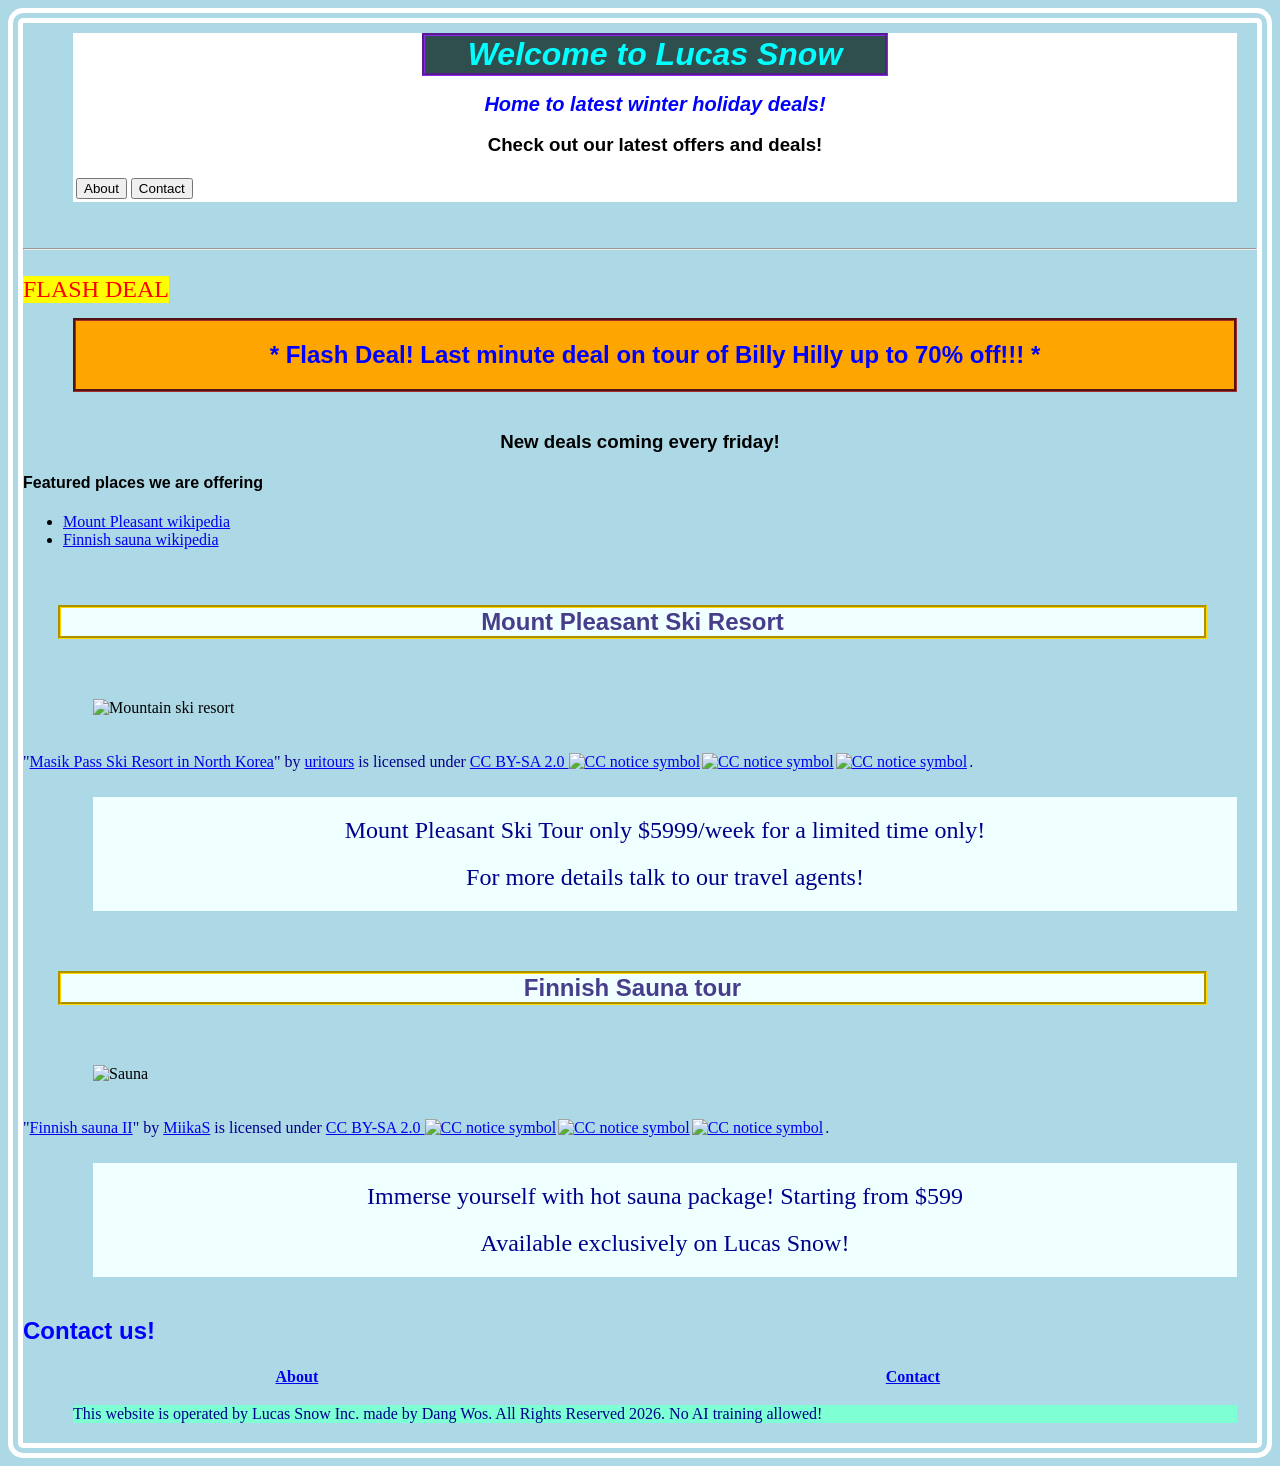
==== commit 525e9ce9: "improvement for mobile" ====
--- a/index.html
+++ b/index.html
@@ -20,12 +20,7 @@
             <tr>
                 <th>
                     <button class="styled-button" type="btton-styled" href="./about.html">About</button>
-                    <button class="styled-button" type="btton-styled" href="./about.html">Contact</button>
-
-                    
-                    <a href="./about.html">About</a>
-                    <a href="./about.html">Contact</a>
-                    
+                    <button class="styled-button" type="btton-styled" href="./about.html">Contact</button>                    
                 </th>
             </tr>
             
--- a/css/style.css
+++ b/css/style.css
@@ -31,11 +31,15 @@
     font-size: 1.5em;
     color: red;
     background-color: yellow;
+
+    max-width: fit-content;
+    max-height: fit-content;
     
     position: absolute;
     animation: moveRight 10s linear infinite;
     text-wrap-mode: nowrap;
     text-wrap-style: stable;
+    --banner-width : 146px;
 }
 
 div:has( #moving-deal ){
@@ -48,11 +52,11 @@
         left: 0;
     }
     50%{
-        left: 50%;
+        left: calc( 50% - calc(  var(--banner-width) / 2));
     }
     100% {
         /*the following function is used to push the element back to the start*/
-        left: 100%;
+        left: calc( 100% - var(--banner-width)  );
     }
 }
 
@@ -245,6 +249,7 @@
         padding: 1%;
         gap: 2px;
     }
+
 }
 
 @media (max-width: 1024px)
@@ -252,6 +257,42 @@
     body
     {
         background-color: lightblue;
+    }
+
+    #welcome-title
+    {
+        font-size: 1.25em;
+        font-style: italic;
+        background-color: darkslategrey;
+        border-width: 5;
+        border-color: blueviolet;
+        border-style: groove;
+        box-sizing: border-box;
+        margin-top: 10px;
+        margin-bottom: 10px;
+        margin-right: 2%;
+        margin-left: 2%;
+    }
+
+    .body-background-image
+    {
+        background-image: url("https://images.pexels.com/photos/6812369/pexels-photo-6812369.jpeg");
+        background-position: 90%;
+        background-size: auto;
+        border: 1px double white;
+        border-width: 0.5%;
+        border-radius: 0.5%;
+    }
+
+    .general-header
+    {
+        background-color: white;
+        margin: 1px 2px 2px 5px;
+    }
+    .general-footer
+    {
+        background-color: aquamarine;
+        margin: 1px 2px 2px 5px;
     }
 
     .deal-container
@@ -259,7 +300,31 @@
         display: flex;
         flex-direction: row;
         padding: 1%;
-        gap: 2px;
+        gap: 0px;
+    }
+    
+    .dealdescriptor
+    {
+        font-size: medium;
+        text-align-last: center;
+        background-color: azure;
+        margin: 1px 2px 2px 7px;
+    }
+
+    #tourPhoto
+    {
+        margin: 1px 2px 2px 7px;
+        width: 75%;
+        display: flex;
+        justify-content: center;
+        align-self: center;
+        
+    }
+
+    #destination-title
+    {
+        font-size: 1.5em;
+        margin: 20px 25px 25px 17px;
     }
 }
 
@@ -279,3 +344,10 @@
     }
 }
 
+main{
+    display: flex;
+    justify-content: center;
+    flex-direction: column;
+    flex-flow: column;
+    justify-items: center;
+}
